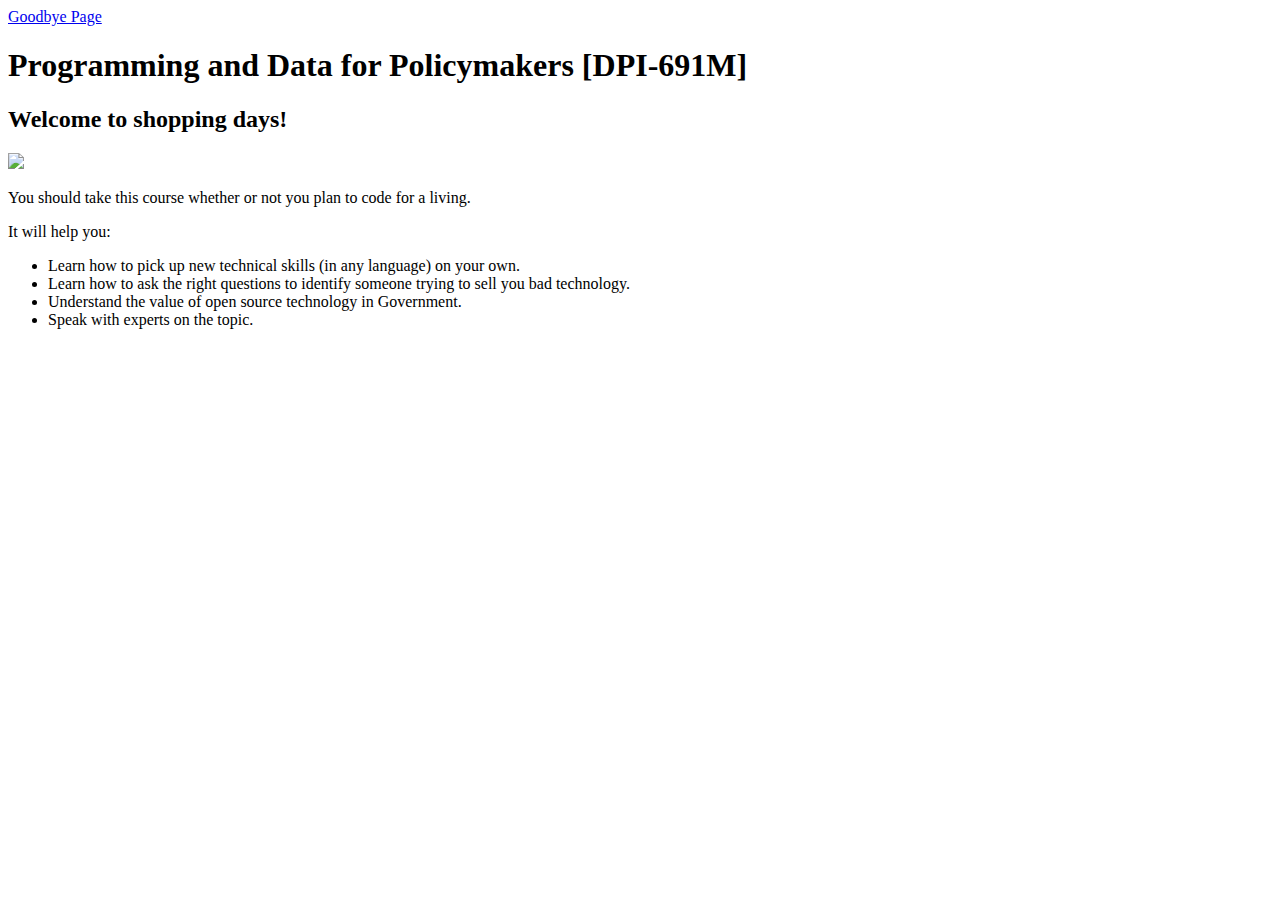
==== index.html @ 22b05698 "add navigation links to website" ====
<!DOCTYPE html>
<html>
<head>
	<!-- Text that appears in the browser tab -->
	<title>DPI-691M</title>
	<!-- Link stylesheet -->
	<link rel="stylesheet" type="text/css" href="styles.css">
</head>
<body>
	<a href="goodbye.html"> Goodbye Page </a>
	<!-- Head and subhead -->
	<h1>Programming and Data for Policymakers [DPI-691M]</h1>
	<h2>Welcome to shopping days!</h2>

	<!-- Image -->
	<img src="https://www.hks.harvard.edu/sites/default/files/images/paragraph_footer/harvard-kennedy-school-logo_1.png"/>

	<!-- Paragraphs of text -->
	<p>You should take this course whether or not you plan to code for a living.</p>
	<p>It will help you:</p>

	<!-- Unordered List (bullet points) -->
	<ul>
		<li>Learn how to pick up new technical skills (in any language) on your own.</li>
		<li>Learn how to ask the right questions to identify someone trying to sell you bad technology.</li>
		<li>Understand the value of open source technology in Government.</li>
		<li>Speak with experts on the topic.</li>
	</ul>

	<!-- Invoke the JavaScript file for interactive image -->
	<script type="text/javascript" src='main.js'></script>
</body>
</html>
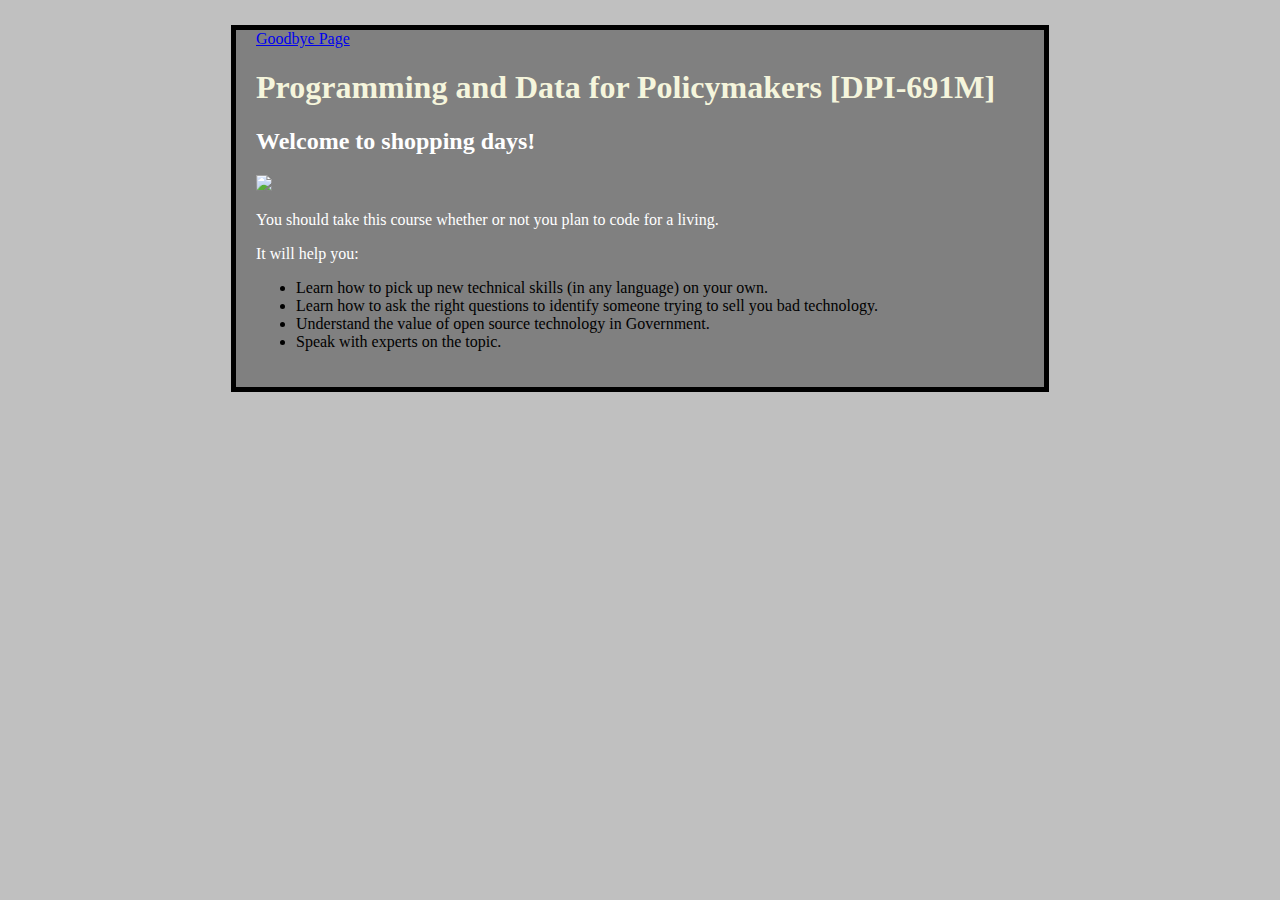
==== commit 24cf5850: "change image on index.html" ====
--- a/index.html
+++ b/index.html
@@ -13,7 +13,7 @@
 	<h2>Welcome to shopping days!</h2>
 
 	<!-- Image -->
-	<img src="https://www.hks.harvard.edu/sites/default/files/images/paragraph_footer/harvard-kennedy-school-logo_1.png"/>
+	<img src="https://s3.amazonaws.com/thumbnails.thecrimson.com/photos/2017/12/08/020410_1326714.jpg.1500x999_q95_crop-smart_upscale.jpg"/>
 
 	<!-- Paragraphs of text -->
 	<p>You should take this course whether or not you plan to code for a living.</p>
--- a/styles.css
+++ b/styles.css
@@ -0,0 +1,39 @@
+/* Set background */
+html {
+  background-color: silver;
+}
+
+/* styles for the body of the site */
+body {
+  width: 60%;
+  background-color: grey;
+  border: 5px solid black;
+  padding: 0 20px 20px 20px;
+  margin-top: 25px;
+  margin-left: auto;
+  margin-right: auto;
+}
+
+/* styles for headline */
+h1 {
+  color: beige;
+}
+
+/* styles for subheadline */
+h2 {
+  color: white;
+}
+
+/* styles for paragraph */
+p {
+    color: white;
+}
+
+/* styles for image */
+img {
+  margin-left: auto;
+  margin-right: auto;
+  max-width: 100%;
+  height: auto;
+
+}
